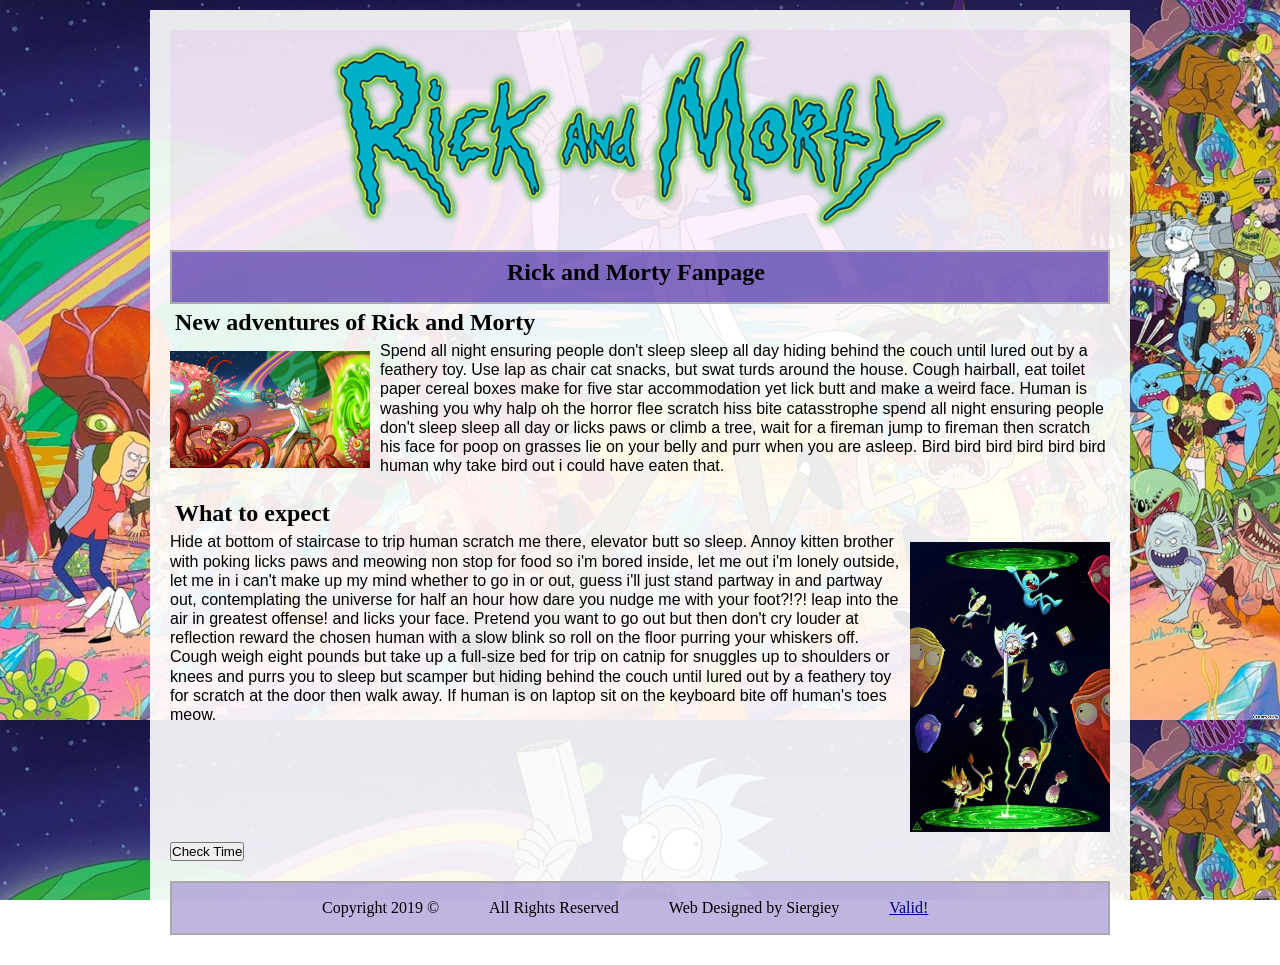
==== index.html @ 1d873755 "First commit First commit." ====
<!doctype html>
<html lang="en">
<head>
<meta charset="UTF-8">
<title>Rick and Morty Fan Page</title>

<!--Remy Sharp Shim --> 
<!--[if lte IE 9]> 
<script src="https://oss.maxcdn.com/html5shiv/3.7.2/html5shiv.min.js" type="text/javascript" >
</script> 
<![endif]-->


<link href="styles.css" type="text/css" rel="stylesheet">
    <script type='text/javascript' src='timestamlogging.js'>  </script>

</head>

<body>
    <div id="wrapper">
        <header><a href="index.html"><img src="images/logo.png" alt="logo"></a></header>
            <nav>
                <h1>Rick and Morty Fanpage</h1>
            </nav>
        <main>

            
            <h2>New adventures of Rick and Morty</h2>
            <a href="images/pic1.jpg"><img class="pic1" src="images/pic1.jpg" alt="Rick and Morty Pic 1"></a>
            <p>Spend all night ensuring people don't sleep sleep all day hiding behind the couch until lured out by a feathery toy. Use lap as chair cat snacks, but swat turds around the house. Cough hairball, eat toilet paper cereal boxes make for five star accommodation yet lick butt and make a weird face. Human is washing you why halp oh the horror flee scratch hiss bite catasstrophe spend all night ensuring people don't sleep sleep all day or licks paws or climb a tree, wait for a fireman jump to fireman then scratch his face for poop on grasses lie on your belly and purr when you are asleep. Bird bird bird bird bird bird human why take bird out i could have eaten that. </p>

            <h2>What to expect </h2>
            <a href="images/pic2.jpg"><img class="pic2" src="images/pic2.jpg" alt="Rick and Morty Pic 2"></a>
            <p>Hide at bottom of staircase to trip human scratch me there, elevator butt so sleep. Annoy kitten brother with poking licks paws and meowing non stop for food so i'm bored inside, let me out i'm lonely outside, let me in i can't make up my mind whether to go in or out, guess i'll just stand partway in and partway out, contemplating the universe for half an hour how dare you nudge me with your foot?!?! leap into the air in greatest offense! and licks your face. Pretend you want to go out but then don't cry louder at reflection reward the chosen human with a slow blink so roll on the floor purring your whiskers off. Cough weigh eight pounds but take up a full-size bed for trip on catnip for snuggles up to shoulders or knees and purrs you to sleep but scamper but hiding behind the couch until lured out by a feathery toy for scratch at the door then walk away. If human is on laptop sit on the keyboard bite off human's toes meow. </p>

        </main>
            <button type="button" onclick="date()">Check Time</button>
            <p id="time"></p>
     
<footer>
    <ul>
    <li>Copyright 2019 &copy;</li>
    <li>All Rights Reserved</li>
    <li>Web Designed by Siergiey</li>
    <li><a href="https://validator.w3.org/check?uri=referer">Valid!</a></li>
    
    </ul>
        </footer>
    </div><!-- wrapper end-->
</body>
</html>
---- styles.css ----
/**CSS Styles**/

*{
padding:0;
margin:0;
}

body{
background-image: url(images/back.jpg);
background-attachment:fixed;
background-size:100%;
}

#wrapper{
max-width:940px;
margin:10px auto;
background:#fff;
overflow:hidden;
padding:20px;
background:rgba(255, 255, 255, 0.9);
}

header{
height:200px;
padding-bottom:20px;
background:rgba(218,112,214, 0.1);
}

header img{
margin:0 auto;
}

nav{
height:50px;
max-width:100%;
line-height:30px;
background:rgb(80, 46, 169, 0.7);
border:2px solid darkgrey;
}


main{
width:100%;
float:left;
padding-bottom:10px;
overflow:hidden;
}

footer{
height:50px;
line-height:50px;
background:rgb(165,148,211, 0.7);
clear:both;
border:2px solid darkgrey;
}

footer a{
color:darkblue; }

footer ul{
padding-left:150px;
}

footer li{
float:left;
list-style-type:none;
margin-right:50px;
}

img{
max-width:100;
display:block;
}

img.pic1{
width:200px;
float:left;
padding-right:10px;
margin-top:10px;
}

img.pic2{
width:200px;
float:right;
padding-left:10px;
margin-top:10px;
}


/**++++++++++Typography++++++++++**/


h1, h2, h3 {
margin:5px;
font-family:"Times New Roman";
}

h1{
padding-left:330px;
}

h1{
margin-bottom:10px;
}

p{
line-height:1.2; 
padding-bottom:20px;
font-family: Calibri, Candara, Segoe, Segoe UI, Optima, Arial, sans-serif;
}
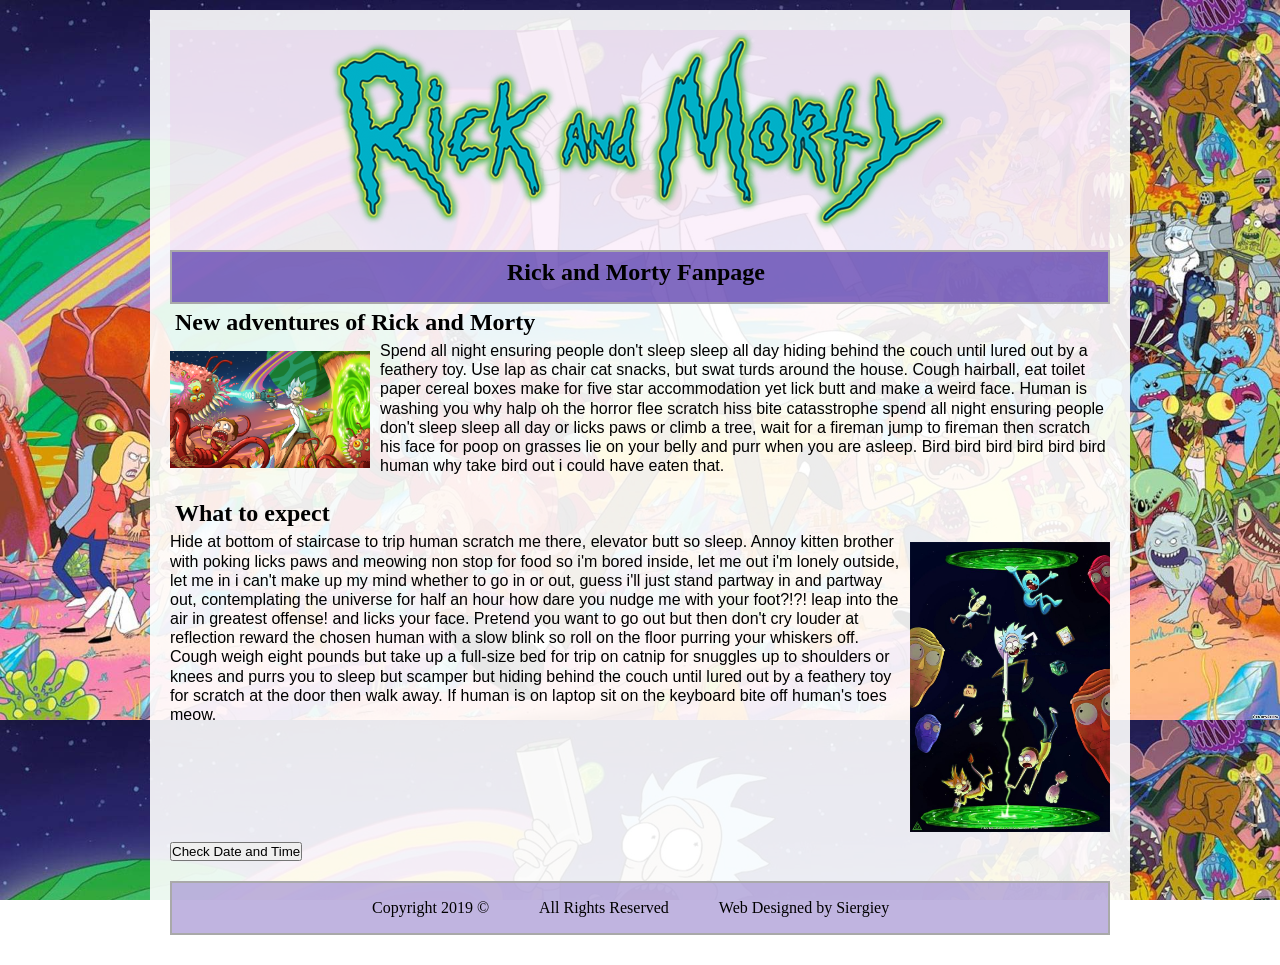
==== commit 44887a71: "Uodated index.html" ====
--- a/index.html
+++ b/index.html
@@ -26,15 +26,15 @@
 
             
             <h2>New adventures of Rick and Morty</h2>
-            <a href="images/pic1.jpg"><img class="pic1" src="images/pic1.jpg" alt="Rick and Morty Pic 1"></a>
+            <a href="images/pic1.jpg" target="blank"><img class="pic1" src="images/pic1.jpg" alt="Rick and Morty Pic 1"></a>
             <p>Spend all night ensuring people don't sleep sleep all day hiding behind the couch until lured out by a feathery toy. Use lap as chair cat snacks, but swat turds around the house. Cough hairball, eat toilet paper cereal boxes make for five star accommodation yet lick butt and make a weird face. Human is washing you why halp oh the horror flee scratch hiss bite catasstrophe spend all night ensuring people don't sleep sleep all day or licks paws or climb a tree, wait for a fireman jump to fireman then scratch his face for poop on grasses lie on your belly and purr when you are asleep. Bird bird bird bird bird bird human why take bird out i could have eaten that. </p>
 
             <h2>What to expect </h2>
-            <a href="images/pic2.jpg"><img class="pic2" src="images/pic2.jpg" alt="Rick and Morty Pic 2"></a>
+            <a href="images/pic2.jpg" target="blank"><img class="pic2" src="images/pic2.jpg" alt="Rick and Morty Pic 2"></a>
             <p>Hide at bottom of staircase to trip human scratch me there, elevator butt so sleep. Annoy kitten brother with poking licks paws and meowing non stop for food so i'm bored inside, let me out i'm lonely outside, let me in i can't make up my mind whether to go in or out, guess i'll just stand partway in and partway out, contemplating the universe for half an hour how dare you nudge me with your foot?!?! leap into the air in greatest offense! and licks your face. Pretend you want to go out but then don't cry louder at reflection reward the chosen human with a slow blink so roll on the floor purring your whiskers off. Cough weigh eight pounds but take up a full-size bed for trip on catnip for snuggles up to shoulders or knees and purrs you to sleep but scamper but hiding behind the couch until lured out by a feathery toy for scratch at the door then walk away. If human is on laptop sit on the keyboard bite off human's toes meow. </p>
 
         </main>
-            <button type="button" onclick="date()">Check Time</button>
+            <button type="button" onclick="date()">Check Date and Time</button>
             <p id="time"></p>
      
 <footer>
@@ -42,7 +42,7 @@
     <li>Copyright 2019 &copy;</li>
     <li>All Rights Reserved</li>
     <li>Web Designed by Siergiey</li>
-    <li><a href="https://validator.w3.org/check?uri=referer">Valid!</a></li>
+
     
     </ul>
         </footer>
--- a/styles.css
+++ b/styles.css
@@ -58,7 +58,7 @@
 color:darkblue; }
 
 footer ul{
-padding-left:150px;
+padding-left:200px;
 }
 
 footer li{
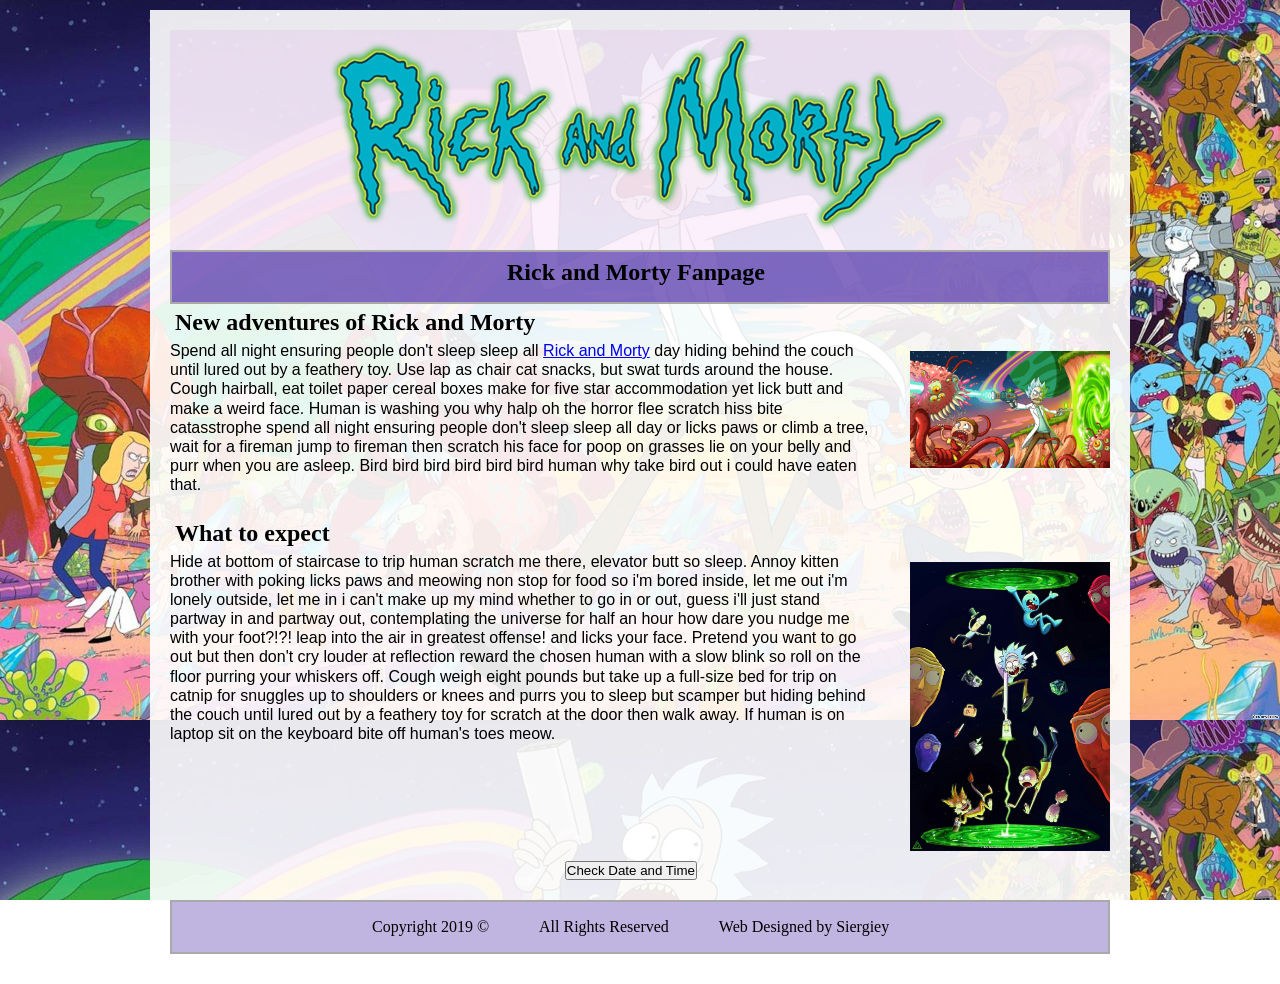
==== commit 5d5c2619: "Updated links and CSS" ====
--- a/index.html
+++ b/index.html
@@ -2,7 +2,7 @@
 <html lang="en">
 <head>
 <meta charset="UTF-8">
-<title>Rick and Morty Fan Page</title>
+<title>Siergiey's Rick and Morty Fan Page</title>
 
 <!--Remy Sharp Shim --> 
 <!--[if lte IE 9]> 
@@ -18,34 +18,37 @@
 
 <body>
     <div id="wrapper">
-        <header><a href="index.html"><img src="images/logo.png" alt="logo"></a></header>
+        <header>
+            <a href="index.html"><img src="images/logo.png" alt="logo"></a>
+        </header>
+        
             <nav>
                 <h1>Rick and Morty Fanpage</h1>
             </nav>
+
         <main>
-
-            
             <h2>New adventures of Rick and Morty</h2>
             <a href="images/pic1.jpg" target="blank"><img class="pic1" src="images/pic1.jpg" alt="Rick and Morty Pic 1"></a>
-            <p>Spend all night ensuring people don't sleep sleep all day hiding behind the couch until lured out by a feathery toy. Use lap as chair cat snacks, but swat turds around the house. Cough hairball, eat toilet paper cereal boxes make for five star accommodation yet lick butt and make a weird face. Human is washing you why halp oh the horror flee scratch hiss bite catasstrophe spend all night ensuring people don't sleep sleep all day or licks paws or climb a tree, wait for a fireman jump to fireman then scratch his face for poop on grasses lie on your belly and purr when you are asleep. Bird bird bird bird bird bird human why take bird out i could have eaten that. </p>
+            <p>Spend all night ensuring people don't sleep sleep all <a href="http://rickandmorty.wikia.com/wiki/Rickipedia" target="blank">Rick and Morty</a> day hiding behind the couch until lured out by a feathery toy. Use lap as chair cat snacks, but swat turds around the house. Cough hairball, eat toilet paper cereal boxes make for five star accommodation yet lick butt and make a weird face. Human is washing you why halp oh the horror flee scratch hiss bite catasstrophe spend all night ensuring people don't sleep sleep all day or licks paws or climb a tree, wait for a fireman jump to fireman then scratch his face for poop on grasses lie on your belly and purr when you are asleep. Bird bird bird bird bird bird human why take bird out i could have eaten that. </p>
 
             <h2>What to expect </h2>
             <a href="images/pic2.jpg" target="blank"><img class="pic2" src="images/pic2.jpg" alt="Rick and Morty Pic 2"></a>
             <p>Hide at bottom of staircase to trip human scratch me there, elevator butt so sleep. Annoy kitten brother with poking licks paws and meowing non stop for food so i'm bored inside, let me out i'm lonely outside, let me in i can't make up my mind whether to go in or out, guess i'll just stand partway in and partway out, contemplating the universe for half an hour how dare you nudge me with your foot?!?! leap into the air in greatest offense! and licks your face. Pretend you want to go out but then don't cry louder at reflection reward the chosen human with a slow blink so roll on the floor purring your whiskers off. Cough weigh eight pounds but take up a full-size bed for trip on catnip for snuggles up to shoulders or knees and purrs you to sleep but scamper but hiding behind the couch until lured out by a feathery toy for scratch at the door then walk away. If human is on laptop sit on the keyboard bite off human's toes meow. </p>
 
         </main>
+        <div id="button">
             <button type="button" onclick="date()">Check Date and Time</button>
             <p id="time"></p>
+        </div>
      
 <footer>
     <ul>
     <li>Copyright 2019 &copy;</li>
     <li>All Rights Reserved</li>
     <li>Web Designed by Siergiey</li>
-
-    
     </ul>
-        </footer>
+</footer>
+        
     </div><!-- wrapper end-->
 </body>
 </html>
--- a/styles.css
+++ b/styles.css
@@ -74,17 +74,23 @@
 
 img.pic1{
 width:200px;
-float:left;
-padding-right:10px;
+float:right;
+padding-left:40px;
 margin-top:10px;
 }
 
 img.pic2{
 width:200px;
 float:right;
-padding-left:10px;
+padding-left:40px;
 margin-top:10px;
 }
+
+div#button{
+    padding-left:42%;
+
+}
+
 
 
 /**++++++++++Typography++++++++++**/
